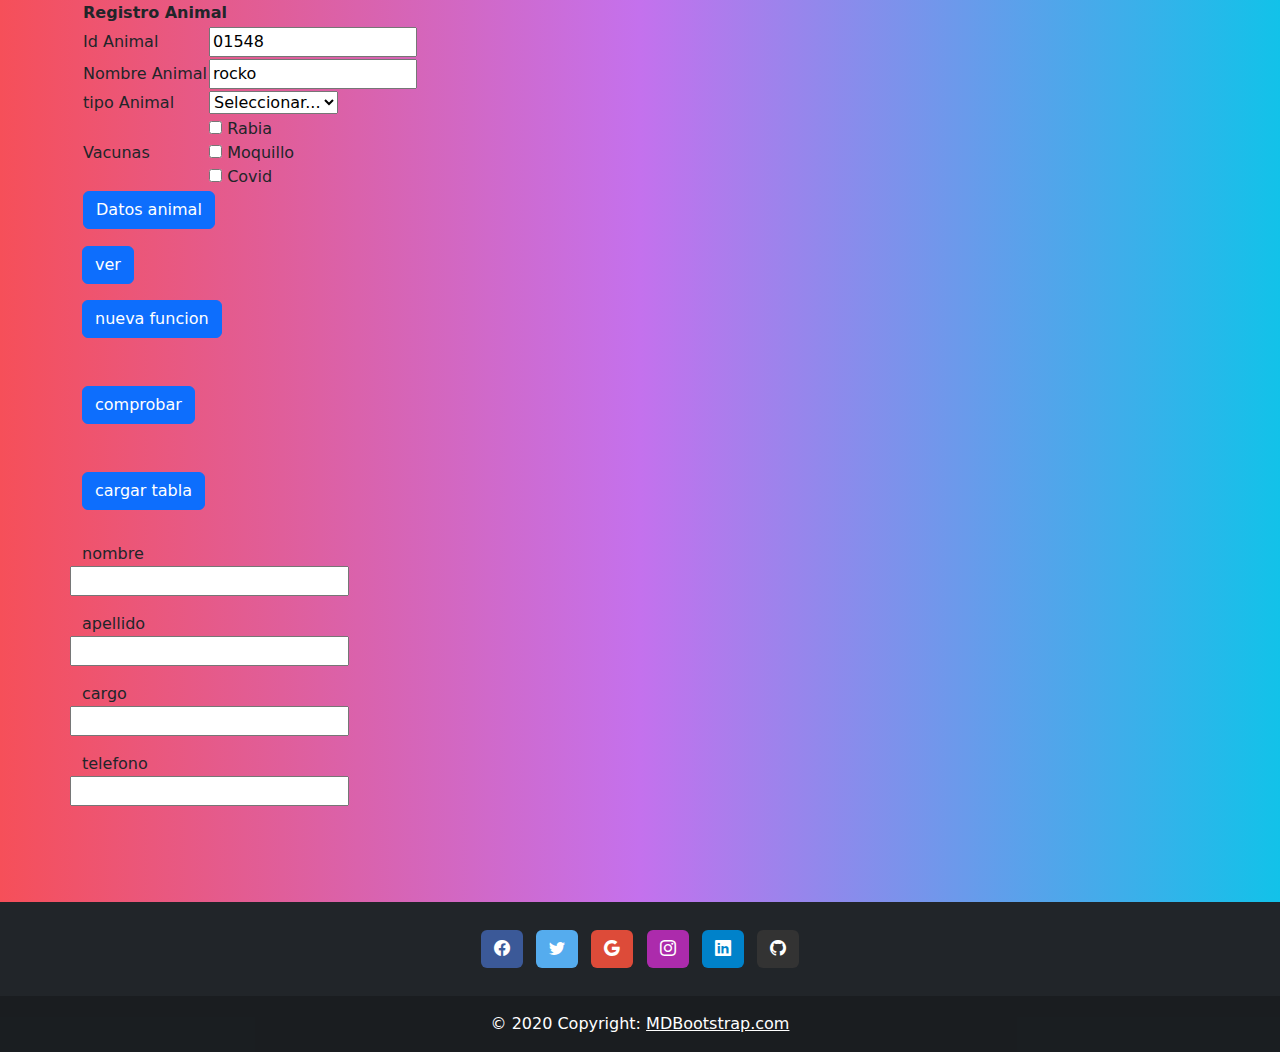
==== index.html @ 3d16742c "primer commit" ====
<!DOCTYPE html>
<html lang="es">

<head>
  <meta charset="UTF-8">
  <meta http-equiv="X-UA-Compatible" content="IE=edge">
  <meta name="viewport" content="width=device-width, initial-scale=1.0">
  <title>Animal</title>
  <link rel="stylesheet" href="css/index.css">
  <link rel="stylesheet" href="css/bootstrap.css">
  <link rel="stylesheet" href="https://cdn.jsdelivr.net/npm/bootstrap-icons@1.9.1/font/bootstrap-icons.css">



</head>

<body>

  <div class="container">
    <div class="row">
      <div class="col-12">
        <div class="table1">
          <table class="t1">
            <thead>
              <th colspan="2">Registro Animal</th>
            </thead>
            <tbody>
              <tr>
                <td>Id Animal</td>
                <td><input type="text" class="idanimal" id="idanimal" value="01548"></td>
              </tr>
              <tr>
                <td>Nombre Animal</td>
                <td><input type="text" class="nomanimal" id="nomanimal" value="rocko"></td>
              </tr>
              <tr>
                <td>tipo Animal</td>
                <td>
                  <select name="animales" id="animales">
                    <option value="perro">Perro</option>
                    <option value="gato">Gato</option>
                    <option value="cuy">Cuy</option>
                    <option value="seleccionar" selected>Seleccionar...</option>
                  </select>
                </td>
              </tr>
              <tr>
                <td>Vacunas</td>
                <td>
                  <input type="checkbox" name="rabia" id="V_Rabia">
                  <label for="rabia">Rabia</label><br>
                  <input type="checkbox" name="moquillo" id="V_Moquillo">
                  <label for="moquillo">Moquillo</label><br>
                  <input type="checkbox" name="covid" id="V_covid">
                  <label for="covid">Covid</label>
                </td>
              </tr>
              <tr>
                <td colspan="2"><input type="button" class="btn btn-primary mb-3" value="Datos animal"
                    onclick="document.getElementById(instanimal.metodo(idanimal.value,nomanimal.value,animales.value,V_Rabia.checked,V_Moquillo.checked,V_covid.checked))">
                </td>
              </tr>
            </tbody>
          </table>
        </div>
        <div id="impri"></div>
      </div>
    </div>


    <div class="row mb-3">
      <div class="col-12">
        <div><input type="button" value="ver" class="btn btn-primary mb-3" onclick="elementocreado()"></div>
        <div><input type="button" value="nueva funcion" class="btn btn-primary mb-5" onclick="implementar()"></div>
        <div><input type="button" value="comprobar" class="btn btn-primary mb-5" onclick="comprobar()"></div>
        <div><input type="button"  class="btn btn-primary mb-3"value="cargar tabla" id="btn-trabajo"></div>



        

        </div>
      </div>
      <div class="row">
      <div class="row">
        <label for="nombre">nombre</label>
        <input type="text" class="col-3 mb-3"id="nombre"><br></div>
      <div class="row">
        <label for="direcctorio">apellido</label>
        <input type="text" class="col-3 mb-3"id="direcctorio"><br></div>
      <div class="row">
        <label for="apellidos">cargo</label>
        <input type="text" class="col-3 mb-3"id="apellidos"><br></div>
      <div class="row">
        <label for="telefono">telefono</label>
        <input type="number" class="col-3 mb-3"id="telefono"><br></div>
      <div class="row"><div id="div_button"></div></div>
    </div>

      <div class="row mb-3">
        
      <div class="row" id="divfragment"></div>


      <div class="row mb-3 my-3" id="impresion"></div>
      <div class="row mb-3 my-3" id="tablas"></div>
    </div>
  </div>

    <footer class="bg-dark text-center text-white">
      <!-- Grid container -->
      <div class="container p-4 pb-0">
        <!-- Section: Social media -->
        <section class="mb-4">
          <!-- Facebook -->
          <a class="btn text-white btn-floating m-1" style="background-color: #3b5998;" href="#!" role="button"><i
              class="bi bi-facebook"></i></a>

          <!-- Twitter -->
          <a class="btn text-white btn-floating m-1" style="background-color: #55acee;" href="#!" role="button"><i
              class="bi bi-twitter"></i></a>

          <!-- Google -->
          <a class="btn text-white btn-floating m-1" style="background-color: #dd4b39;" href="#!" role="button"><i
              class="bi bi-google"></i></a>

          <!-- Instagram -->
          <a class="btn text-white btn-floating m-1" style="background-color: #ac2bac;" href="#!" role="button"><i
              class="bi bi-instagram"></i></a>

          <!-- Linkedin -->
          <a class="btn text-white btn-floating m-1" style="background-color: #0082ca;" href="#!" role="button"><i
              class="bi bi-linkedin"></i></a>
          <!-- Github -->
          <a class="btn text-white btn-floating m-1" style="background-color: #333333;" href="#!" role="button"><i
              class="bi bi-github"></i></a>
        </section>
        <!-- Section: Social media -->
      </div>
      <!-- Grid container -->

      <!-- Copyright -->
      <div class="text-center p-3" style="background-color: rgba(0, 0, 0, 0.2);">
        © 2020 Copyright:
        <a class="text-white" href="https://mdbootstrap.com/">MDBootstrap.com</a>
      </div>
      <!-- Copyright -->
    </footer>


    <script src="JS/bootstrap.bundle.js"></script>
    <script src="JS/index.js"></script>
</body>

</html>
---- css/index.css ----
body{
    background: #12c2e9;  /* fallback for old browsers */
background: -webkit-linear-gradient(to right, #f64f59, #c471ed, #12c2e9);  /* Chrome 10-25, Safari 5.1-6 */
background: linear-gradient(to right, #f64f59, #c471ed, #12c2e9); /* W3C, IE 10+/ Edge, Firefox 16+, Chrome 26+, Opera 12+, Safari 7+ */

}

.btns{
    height: 100px;
    width: 100px;
}
img{
    width: 80%;
}
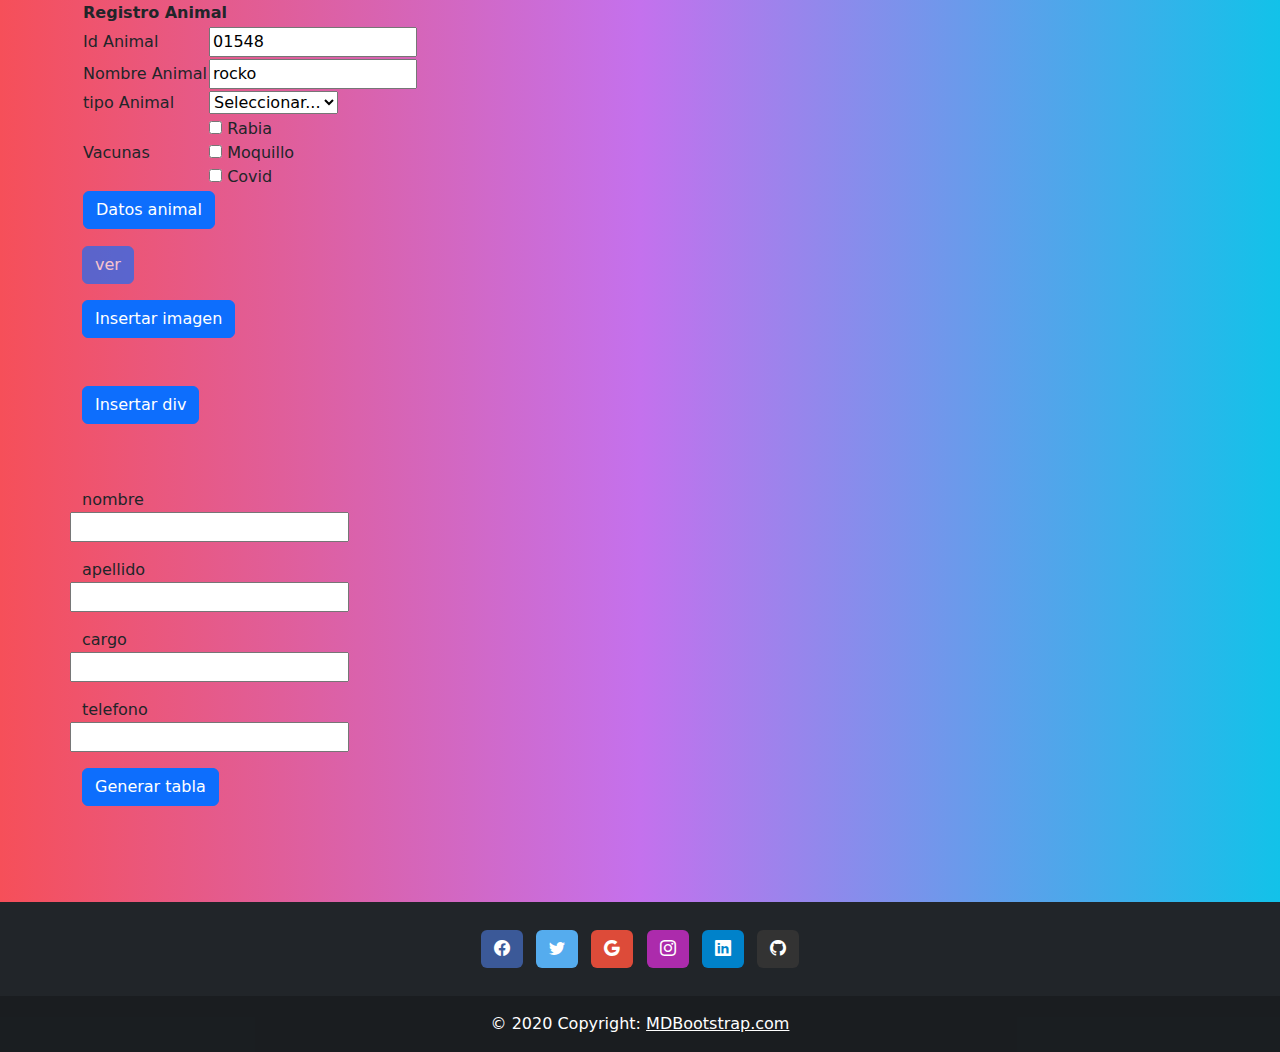
==== commit 286be385: "poo" ====
--- a/index.html
+++ b/index.html
@@ -70,32 +70,32 @@
 
     <div class="row mb-3">
       <div class="col-12">
-        <div><input type="button" value="ver" class="btn btn-primary mb-3" onclick="elementocreado()"></div>
-        <div><input type="button" value="nueva funcion" class="btn btn-primary mb-5" onclick="implementar()"></div>
-        <div><input type="button" value="comprobar" class="btn btn-primary mb-5" onclick="comprobar()"></div>
-        <div><input type="button"  class="btn btn-primary mb-3"value="cargar tabla" id="btn-trabajo"></div>
-
-
-
+        <div><input type="button" value="ver" class="btn btn-primary mb-3" onclick="elementocreado()" disabled></div>
+        <div><input type="button" value="Insertar imagen" class="btn btn-primary mb-5" onclick="implementar()"></div>
+        <div><input type="button" value="Insertar div" class="btn btn-primary mb-5" onclick="comprobar()"></div>
         
-
-        </div>
+        
+        
+        
+        
       </div>
-      <div class="row">
+    </div>
+    <div class="row">
       <div class="row">
         <label for="nombre">nombre</label>
         <input type="text" class="col-3 mb-3"id="nombre"><br></div>
-      <div class="row">
-        <label for="direcctorio">apellido</label>
-        <input type="text" class="col-3 mb-3"id="direcctorio"><br></div>
-      <div class="row">
-        <label for="apellidos">cargo</label>
-        <input type="text" class="col-3 mb-3"id="apellidos"><br></div>
-      <div class="row">
-        <label for="telefono">telefono</label>
-        <input type="number" class="col-3 mb-3"id="telefono"><br></div>
-      <div class="row"><div id="div_button"></div></div>
-    </div>
+        <div class="row">
+          <label for="direcctorio">apellido</label>
+          <input type="text" class="col-3 mb-3"id="direcctorio"><br></div>
+          <div class="row">
+            <label for="apellidos">cargo</label>
+            <input type="text" class="col-3 mb-3"id="apellidos"><br></div>
+            <div class="row">
+              <label for="telefono">telefono</label>
+              <input type="number" class="col-3 mb-3"id="telefono"><br></div>
+              <div class="row"><div id="div_button"></div></div>
+            </div>
+            <div><input type="button"  class="btn btn-primary mb-3"value="Generar tabla" id="btn-trabajo"></div>
 
       <div class="row mb-3">
         
